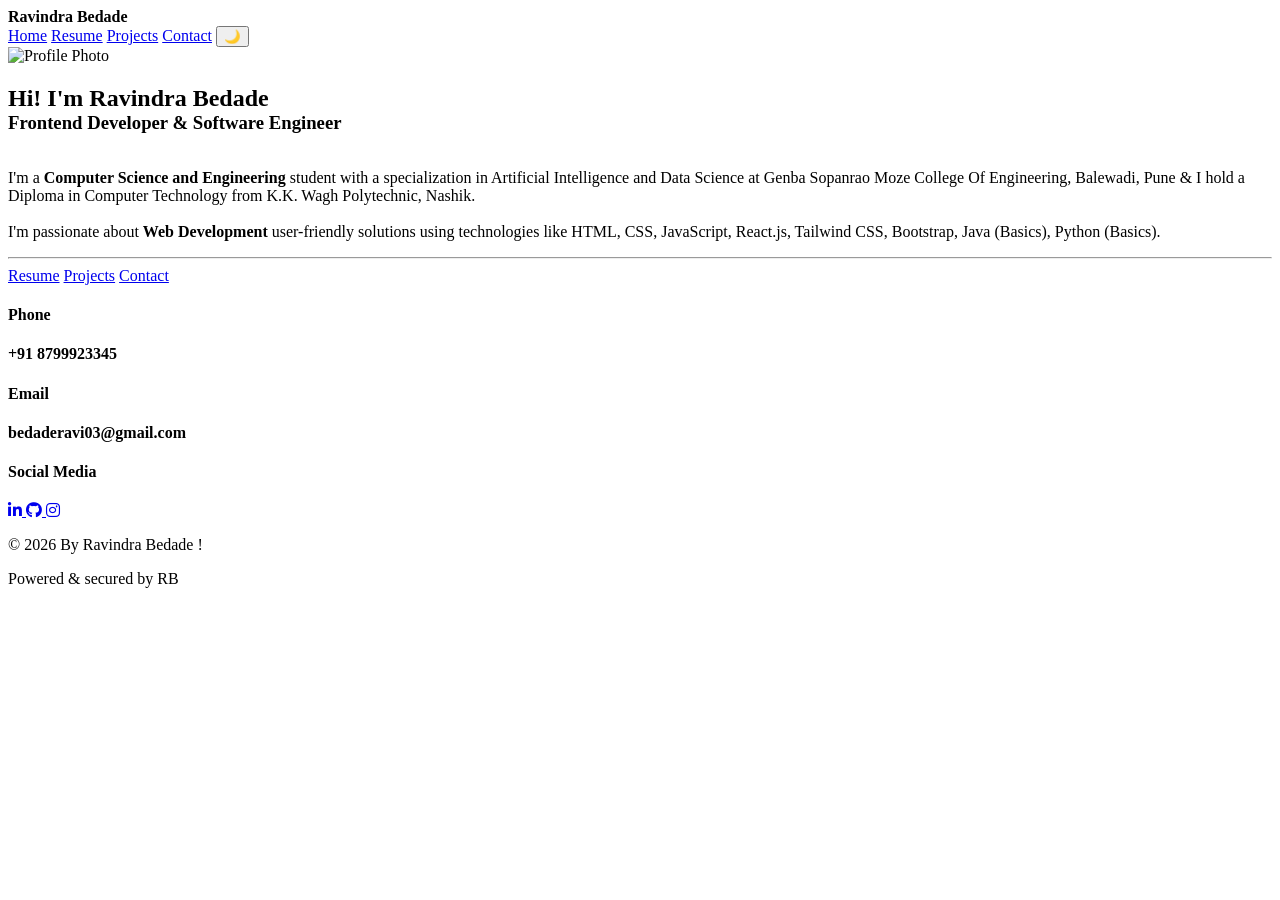
==== index.html @ 744151d5 "Add HTML File" ====
<!-- ================= HOME PAGE ================= -->
<!-- index.html -->
<html lang="en">

<body>
  <meta charset="UTF-8" />
  <meta name="viewport" content="width=device-width, initial-scale=1.0" />
  <title>Ravindra Bedade | Portfolio</title>
  <link rel="stylesheet" href="style.css">
  <link rel="stylesheet" href="https://cdnjs.cloudflare.com/ajax/libs/font-awesome/6.5.1/css/all.min.css">
  <script>
    // Apply saved theme AFTER body is loaded
    document.addEventListener("DOMContentLoaded", () => {
      const savedTheme = localStorage.getItem("theme");

      if (savedTheme === "dark") {
        document.body.classList.add("dark");
      } else if (!savedTheme) {
        // Auto system theme (first visit only)
        if (window.matchMedia("(prefers-color-scheme: dark)").matches) {
          document.body.classList.add("dark");
          localStorage.setItem("theme", "dark");
        }
      }
    });

    function toggleDark() {
      document.body.classList.toggle("dark");

      if (document.body.classList.contains("dark")) {
        localStorage.setItem("theme", "dark");
      } else {
        localStorage.setItem("theme", "light");
      }
    }
  </script>

  <header>
    <strong>Ravindra Bedade</strong>
    <nav>
      <a href="index.html">Home</a>
      <a href="resume.html">Resume</a>
      <a href="projects.html">Projects</a>
      <a href="contact.html">Contact</a>
      <button onclick="toggleDark()" aria-label="Toggle dark mode">🌙</button>
    </nav>
  </header>

  <section class="hero">
    <img src="images/MY (2).jpg" alt="Profile Photo">
    <div class="hero-1">
      <h1>Hi! I'm Ravindra Bedade </h1>
      <h3 style="margin-top: -20px; margin-bottom: 35px;">Frontend Developer & Software Engineer</h3>
      <p color="white">
        <!-- I'm a <b> Frontend Developer and Artificial Intelligence & Data Science Engineering student with a strong background in Computer Technology.</b>
        Experienced in developing responsive user interfaces and converting design mockups into clean, functional web pages using <b>HTML5,
        CSS3, JavaScript, Bootstrap, Tailwind CSS & React Js </b>. Hands-on experience with Git, GitHub, REST APIs, responsive web design, cross-browser
        compatibility, frontend debugging, and <b> web performance through live client projects and web-development training.</b>
      </p> -->

      <p class="about-me">
        I'm a <b> Computer Science and Engineering </b> student with a specialization in Artificial Intelligence and
        Data Science at Genba Sopanrao Moze College Of Engineering, Balewadi, Pune & I hold a Diploma in Computer
        Technology from K.K. Wagh Polytechnic, Nashik. <br><br>
        I'm passionate about <b> Web Development </b> user-friendly solutions using technologies like
        HTML, CSS, JavaScript, React.js, Tailwind CSS, Bootstrap, Java (Basics), Python (Basics).
      </p>
      <hr>
      <div class="buttons">
        <a class="btn resume" href="Assets\Ravindra Bedade.pdf" target="_blank">Resume</a>
        <a class="btn projects" href="projects.html">Projects</a>
        <a class="btn contact" href="contact.html">Contact</a>
      </div>
    </div>
  </section>

  <footer class="site-footer">
    <div class="footer-container">

      <div class="footer-box">
        <h4><b> Phone </b></h4>
        <p> <b>+91 8799923345</b></p>
      </div>

      <div class="footer-box">
        <h4><b> Email </b></h4>
        <p> <b>bedaderavi03@gmail.com</b></p>
      </div>

      <div class="footer-box">
        <h4><b> Social Media </b></h4>
        <div class="social-icons">
          <!-- Font Awesome CDN -->

          <a href="https://www.linkedin.com/in/ravindra-bedade-228161281" target="_blank" class="linkedin-icon">
            <i class="fa-brands fa-linkedin-in"></i>
          </a>

          <a href="https://github.com/ravindrabedade02" target="_blank" class="github-icon">
            <i class="fa-brands fa-github"></i>
          </a>

          <a href="https://www.instagram.com/ravindra.bedade02?igsh=cmx5Y2tyaTZzd2tt" target="_blank"
            class="instagram-icon">
            <i class="fa-brands fa-instagram"></i>
          </a>


        </div>
      </div>

      <div class="footer-box copyright">
        <p>© 2026 By Ravindra Bedade !</p>
        <p class="powered">Powered & secured by <span>RB</span></p>
      </div>

    </div>
  </footer>

</body>

</html>
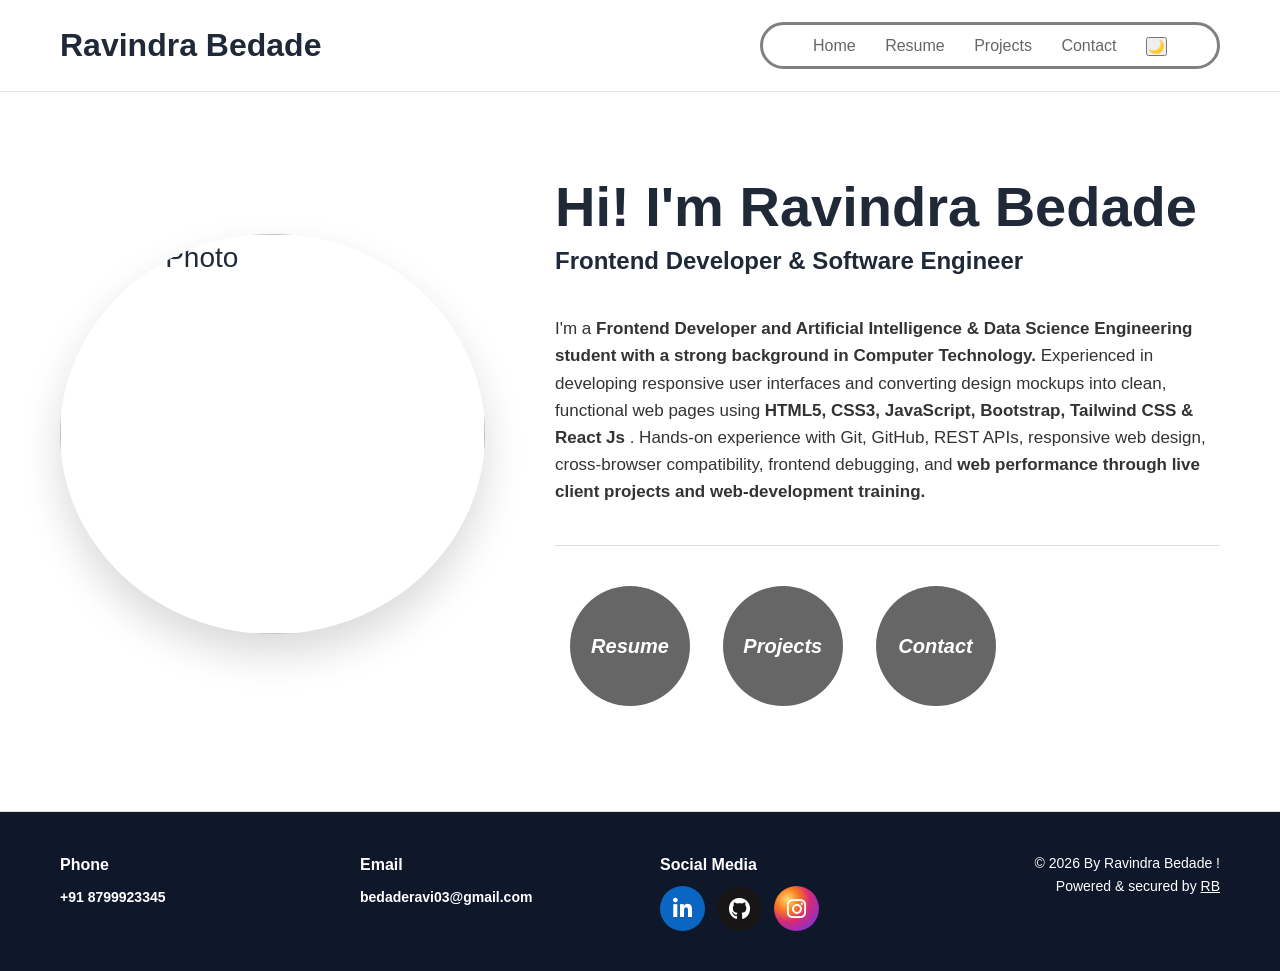
==== commit b0a64f4f: "Enhance styling" ====
--- a/index.html
+++ b/index.html
@@ -36,7 +36,7 @@
   </script>
 
   <header>
-    <strong>Ravindra Bedade</strong>
+    <strong style="font-size: 2rem; font-weight: bold;">Ravindra Bedade</strong>
     <nav>
       <a href="index.html">Home</a>
       <a href="resume.html">Resume</a>
@@ -51,20 +51,20 @@
     <div class="hero-1">
       <h1>Hi! I'm Ravindra Bedade </h1>
       <h3 style="margin-top: -20px; margin-bottom: 35px;">Frontend Developer & Software Engineer</h3>
-      <p color="white">
-        <!-- I'm a <b> Frontend Developer and Artificial Intelligence & Data Science Engineering student with a strong background in Computer Technology.</b>
+      <p class="about-me">
+        I'm a <b> Frontend Developer and Artificial Intelligence & Data Science Engineering student with a strong background in Computer Technology.</b>
         Experienced in developing responsive user interfaces and converting design mockups into clean, functional web pages using <b>HTML5,
         CSS3, JavaScript, Bootstrap, Tailwind CSS & React Js </b>. Hands-on experience with Git, GitHub, REST APIs, responsive web design, cross-browser
         compatibility, frontend debugging, and <b> web performance through live client projects and web-development training.</b>
-      </p> -->
+      </p>
 
-      <p class="about-me">
+      <!-- <p class="about-me">
         I'm a <b> Computer Science and Engineering </b> student with a specialization in Artificial Intelligence and
         Data Science at Genba Sopanrao Moze College Of Engineering, Balewadi, Pune & I hold a Diploma in Computer
         Technology from K.K. Wagh Polytechnic, Nashik. <br><br>
         I'm passionate about <b> Web Development </b> user-friendly solutions using technologies like
         HTML, CSS, JavaScript, React.js, Tailwind CSS, Bootstrap, Java (Basics), Python (Basics).
-      </p>
+      </p> -->
       <hr>
       <div class="buttons">
         <a class="btn resume" href="Assets\Ravindra Bedade.pdf" target="_blank">Resume</a>
--- a/style.css
+++ b/style.css
@@ -0,0 +1,701 @@
+/* =============================
+    GLOBAL RESET & VARIABLES
+============================= */
+* {
+  margin: 0;
+  padding: 0;
+  box-sizing: border-box;
+}
+
+:root {
+  --primary: #f4b000;
+  --secondary: #ff3b2f;
+  --accent: #8fd6d6;
+  --dark: #111;
+  --light: #fafafa;
+  --gray: #666;
+}
+
+body {
+  font-family: "Segoe UI", Tahoma, sans-serif;
+  background: var(--light);
+  color: var(--dark);
+  line-height: 1.6;
+}
+
+/* =============================
+    HEADER / NAVBAR
+============================= */
+header {
+  display: flex;
+  justify-content: space-between;
+  align-items: center;
+  padding: 20px 60px;
+  background: #fff;
+  border-bottom: 1px solid #e5e5e5;
+  position: sticky;
+  top: 0;
+  z-index: 1000;
+}
+
+/* strong{
+  border: 3px solid grey;
+  padding: 5px 50px;
+  border-radius: 50px;
+} */
+
+nav {
+  border: 3px solid grey;
+  border-radius: 100px;
+  font-size: 16px;
+  padding: 8px 25px;
+  padding-right: 50px;
+}
+
+header strong {
+  font-size: 22px;
+}
+
+nav a {
+  margin-left: 25px;
+  text-decoration: none;
+  color: var(--gray);
+  font-weight: 500;
+  position: relative;
+}
+
+nav a::after {
+  content: "";
+  position: absolute;
+  left: 0;
+  bottom: -6px;
+  width: 0;
+  height: 2px;
+  background: var(--primary);
+  transition: 0.3s ease;
+}
+
+nav a:hover::after {
+  width: 100%;
+}
+
+nav button {
+  margin-left: 25px;
+  /* padding: 6px 12px; */
+}
+
+/* =============================
+    SECTION STYLES
+============================= */
+section {
+  padding: 55px 60px;
+  padding-top: 20px;
+  font-family: Helvetica, sans-serif;
+  font-size: 28px;
+}
+
+.h2 {
+  margin-bottom: 5px;
+}
+
+h1 {
+  font-size: 56px;
+  margin-bottom: 10px;
+}
+
+.p {
+  margin-top: 7px;
+  margin-bottom: -5px;
+}
+
+h2 {
+  /* justify-content: center; */
+  font-size: 36px;
+  margin-bottom: 30px;
+}
+
+h3 {
+  font-size: 24px;
+  margin-bottom: 10px;
+}
+
+p {
+    color: #333333;
+    font-size: 17px;
+}
+
+body.dark p {
+    color: #94a3b8;
+}
+
+/* .about-me {
+  font-size: 18px;
+  line-height: 1.8;
+  color: white;
+} */
+
+/* =============================
+    HERO SECTION
+============================= */
+.hero {
+  display: flex;
+  width: 100%;
+  margin: 50px 0px;
+  align-items: center;
+  gap: 70px;
+}
+
+.hero img {
+  width: 425PX;
+  height: 400px;
+  border-radius: 50%;
+  object-fit: cover;
+  box-shadow: 0 20px 40px rgba(0, 0, 0, 0.15);
+}
+
+.hero-1 {
+  width: 80vw;
+}
+
+/* =============================
+    CIRCULAR BUTTONS
+============================= */
+.buttons {
+  margin-top: 30px;
+}
+
+.btn {
+  display: inline-flex;
+  align-items: center;
+  justify-content: center;
+  width: 120px;
+  height: 120px;
+  border-radius: 50%;
+  text-decoration: none;
+  color: #000;
+  font-size: 18px;
+  font-weight: bold;
+  margin-left: 15px;
+  margin-right: 10px;
+  transition: all 0.3s ease;
+}
+
+.btn:hover {
+  transform: translateY(-6px) scale(1.05);
+  background: var(--primary);
+  font-weight: bold;
+  color: black;
+}
+
+.resume {
+  background: var(--gray);
+  font-size: 20px;
+  font-style: italic;
+  color: white;
+}
+
+.projects {
+  background: var(--gray);
+  font-size: 20px;
+  font-style: italic;
+  color: white;
+}
+
+.contact {
+  font-size: 20px;
+  font-style: italic;
+  color: white;
+  background: var(--gray);
+}
+
+/* =============================
+    RESUME PAGE ENHANCEMENTS
+============================= */
+.resume-container {
+  max-width: 1100px;
+  margin: 0 auto;
+}
+
+.resume-section {
+  margin-bottom: 50px;
+}
+
+.resume-item {
+  display: flex;
+  gap: 40px;
+  margin-bottom: 40px;
+}
+
+.resume-item span {
+  min-width: 150px;
+  font-weight: bold;
+}
+
+.resume-item h4 {
+  font-size: 20px;
+  margin-bottom: 6px;
+}
+
+.resume-item ul {
+  margin-top: 10px;
+  padding-left: 20px;
+}
+
+.resume-item li {
+  margin-bottom: 8px;
+}
+
+/* Skills Grid Layout */
+.skills-list {
+  list-style: none;
+  display: grid;
+  grid-template-columns: repeat(auto-fit, minmax(200px, 1fr));
+  gap: 20px;
+  margin-top: 10px;
+}
+
+.skills-list li {
+  background: rgba(0, 0, 0, 0.05);
+  padding: 15px;
+  border-radius: 8px;
+  font-size: 14px;
+}
+
+/* Divider */
+hr {
+  border: 0;
+  height: 1px;
+  background: #ddd;
+  margin: 40px 0;
+}
+
+/* =============================
+    PROJECTS PAGE
+============================= */
+.project {
+  display: flex;
+  align-items: center;
+  margin: -20px 20px;
+  height: 71vh;
+  gap: 50px;
+}
+
+.project img {
+  border-radius: 15px;
+  border: 1px solid black;
+  box-shadow: 0 15px 30px rgba(0, 0, 0, 0.15);
+}
+
+/* =============================
+    CONTACT PAGE
+============================= */
+form {
+  max-width: 600px;
+}
+
+form input,
+form textarea {
+  width: 100%;
+  padding: 14px;
+  margin-bottom: 18px;
+  border: 1px solid #ccc;
+  border-radius: 6px;
+  font-size: 15px;
+}
+
+form input:focus,
+form textarea:focus {
+  outline: none;
+  border-color: var(--primary);
+}
+
+form button {
+  padding: 14px 50px;
+  background: var(--primary);
+  border: none;
+  border-radius: 30px;
+  font-size: 16px;
+  cursor: pointer;
+  transition: 0.3s;
+}
+
+form button:hover {
+  background: #e0a500;
+}
+
+/* =============================
+    SITE FOOTER
+============================= */
+.site-footer {
+  border-top: 1px solid #ddd;
+  padding: 40px 60px;
+  background: #fff;
+}
+
+.footer-container {
+  display: grid;
+  grid-template-columns: repeat(4, 1fr);
+  gap: 40px;
+  align-items: start;
+}
+
+.footer-box h4 {
+  font-size: 16px;
+  font-weight: 600;
+  margin-bottom: 8px;
+}
+
+.footer-box p {
+  font-size: 14px;
+  color: #333;
+}
+
+.social-icons {
+  display: flex;
+  gap: 12px;
+  font-size: 18px;
+}
+
+.social-icons a {
+  text-decoration: none;
+  color: #000;
+  font-weight: bold;
+}
+
+.copyright {
+  text-align: right;
+}
+
+.powered {
+  font-size: 13px;
+}
+
+.powered span {
+  text-decoration: underline;
+  cursor: pointer;
+}
+
+/* =============================
+    DARK MODE
+============================= */
+body.dark {
+  background: #0f0f0f;
+  color: #f1f1f1;
+}
+
+body.dark header,
+body.dark .site-footer {
+  background: #151515;
+  border-color: #222;
+}
+
+body.dark nav a {
+  color: #ddd;
+}
+
+body.dark input,
+body.dark textarea {
+  background: #1e1e1e;
+  color: #fff;
+  border: 1px solid #333;
+}
+
+body.dark p,
+body.dark .resume-item span {
+  color: #bbb;
+}
+
+body.dark .skills-list li {
+  background: #222;
+}
+
+body.dark .footer-box p,
+body.dark .footer-box h4,
+body.dark .social-icons a {
+  color: #ddd;
+}
+
+/* =============================
+    RESPONSIVE DESIGN
+============================= */
+@media (max-width: 900px) {
+  header {
+    padding: 20px;
+  }
+
+  section {
+    padding: 60px 20px;
+  }
+
+  .hero,
+  .project,
+  .resume-item {
+    flex-direction: column;
+    text-align: left;
+  }
+
+  .hero {
+    text-align: center;
+  }
+
+  .hero img {
+    width: 260px;
+    height: 260px;
+  }
+
+  .footer-container {
+    grid-template-columns: 1fr 1fr;
+  }
+
+  .copyright {
+    text-align: left;
+  }
+}
+
+@media (max-width: 500px) {
+  .footer-container {
+    grid-template-columns: 1fr;
+  }
+}
+
+/* =============================
+    NEW RESUME GRID & NAV
+============================= */
+.logo-area {
+  display: flex;
+  align-items: center;
+  gap: 10px;
+}
+
+/* .logo-area .dot {
+  width: 15px;
+  height: 15px;
+  background: var(--primary);
+  border-radius: 50%;
+} */
+
+.logo-area span {
+  font-size: 14px;
+  color: var(--gray);
+}
+
+.page-title {
+  margin-top: 40px;
+  margin-bottom: 60px;
+  font-size: 48px;
+  font-weight: bold;
+}
+
+.resume-grid {
+  display: grid;
+  grid-template-columns: 300px 1fr;
+  /* Matches the left-heading layout */
+  gap: 40px;
+  margin-bottom: 60px;
+}
+
+.grid-left h2 {
+  font-size: 24px;
+  font-weight: bold;
+  line-height: 1.2;
+
+}
+
+.resume-item {
+  display: flex;
+  gap: 30px;
+  margin-bottom: 30px;
+}
+
+.resume-item .date {
+  min-width: 120px;
+  font-size: 14px;
+  padding-top: 4px;
+}
+
+.resume-item h4 {
+  font-size: 18px;
+  margin-bottom: 8px;
+}
+
+.resume-list {
+  list-style: disc;
+  padding-left: 20px;
+}
+
+.resume-list li {
+  margin-bottom: 12px;
+  font-size: 17px;
+}
+
+.section-divider {
+  border: 0;
+  border-top: 1px solid #ddd;
+  margin: 40px 0;
+}
+
+/* RESPONSIVE STACKING */
+@media (max-width: 900px) {
+  .resume-grid {
+    grid-template-columns: 1fr;
+    gap: 20px;
+  }
+
+  .resume-item {
+    flex-direction: column;
+    gap: 5px;
+  }
+}
+
+/* =============================
+    UPDATED COLOR VARIABLES
+============================= */
+:root {
+  --primary: #f4b000;
+  /* CodeWithHarry Violet */
+  --primary-hover: #6d28d9;
+  --secondary: #ff5757;
+  /* Slate Dark */
+  --accent: #00e4f4;
+  --dark: #1f2937;
+  --light: #ffffff;
+  --bg-gray: #f8fafc;
+  /* Light Slate Background */
+  --border: #e2e8f0;
+  /* Subtle Border */
+  --text-gray: #64748b;
+}
+
+/* =============================
+    DARK MODE COLORS
+============================= */
+body.dark {
+  background: #0b0f1a;
+  /* Deep Midnight */
+  color: #e2e8f0;
+}
+
+body.dark header,
+body.dark .site-footer,
+body.dark .resume-grid {
+  background: #111827;
+  /* Darker Slate */
+  border-color: #1f2937;
+}
+
+body.dark p,
+body.dark .resume-item span,
+body.dark .logo-area span {
+  color: #94a3b8;
+  /* Muted Slate Text */
+}
+
+body.dark nav a {
+  color: #cbd5e1;
+}
+
+body.dark .skills-list li,
+body.dark .skills-grid li {
+  background: #1f2937;
+  /* Card Background */
+  color: #cbd5e1;
+  border-color: var(--primary);
+}
+
+body.dark .date-pill {
+  background: rgba(124, 58, 237, 0.2);
+  /* Transparent Violet */
+  color: #a78bfa;
+}
+
+.linkedin-icon {
+  display: inline-flex;
+  align-items: center;
+  justify-content: center;
+  width: 45px;
+  height: 45px;
+  background-color: #0A66C2;
+  color: white;
+  border-radius: 50%;
+  font-size: 22px;
+  text-decoration: none;
+  transition: all 0.3s ease;
+}
+
+.linkedin-icon:hover {
+  background-color: #004182;
+  transform: translateY(-3px);
+}
+
+.instagram-icon {
+  width: 45px;
+  height: 45px;
+  background: radial-gradient(circle at 30% 30%,
+      #feda75, #fa7e1e, #d62976, #962fbf, #4f5bd5);
+  color: white;
+  display: inline-flex;
+  align-items: center;
+  justify-content: center;
+  border-radius: 50%;
+  font-size: 22px;
+  text-decoration: none;
+  transition: 0.3s ease;
+}
+
+.instagram-icon:hover {
+  transform: translateY(-4px) scale(1.05);
+}
+
+.github-icon {
+  width: 45px;
+  height: 45px;
+  background: #171515;
+  color: white;
+  display: inline-flex;
+  align-items: center;
+  justify-content: center;
+  border-radius: 50%;
+  font-size: 22px;
+  text-decoration: none;
+  transition: 0.3s ease;
+}
+
+.github-icon:hover {
+  background: #000;
+  transform: translateY(-4px);
+}
+
+/* Resume Experience – Light Mode */
+body:not(.dark) .resume-item .details p,
+body:not(.dark) .resume-item .details h3,
+body:not(.dark) .resume-item .details h4,
+body:not(.dark) .resume-item .details b {
+    color: #000000 !important;
+}
+
+/* Resume Experience – Dark Mode */
+body.dark .resume-item .details p,
+body.dark .resume-item .details h3,
+body.dark .resume-item .details h4,
+body.dark .resume-item .details b {
+    color: #94a3b8;
+}
+
+/* Footer – Same Dark Color in Both Themes */
+footer {
+    background-color: #0f172a !important;
+    color: #ffffff !important;
+}
+
+footer p,
+footer h3,
+footer h4,
+footer a,
+footer span,
+footer i {
+    color: #ffffff !important;
+}
+
+footer a:hover {
+    color: #38bdf8 !important;
+}
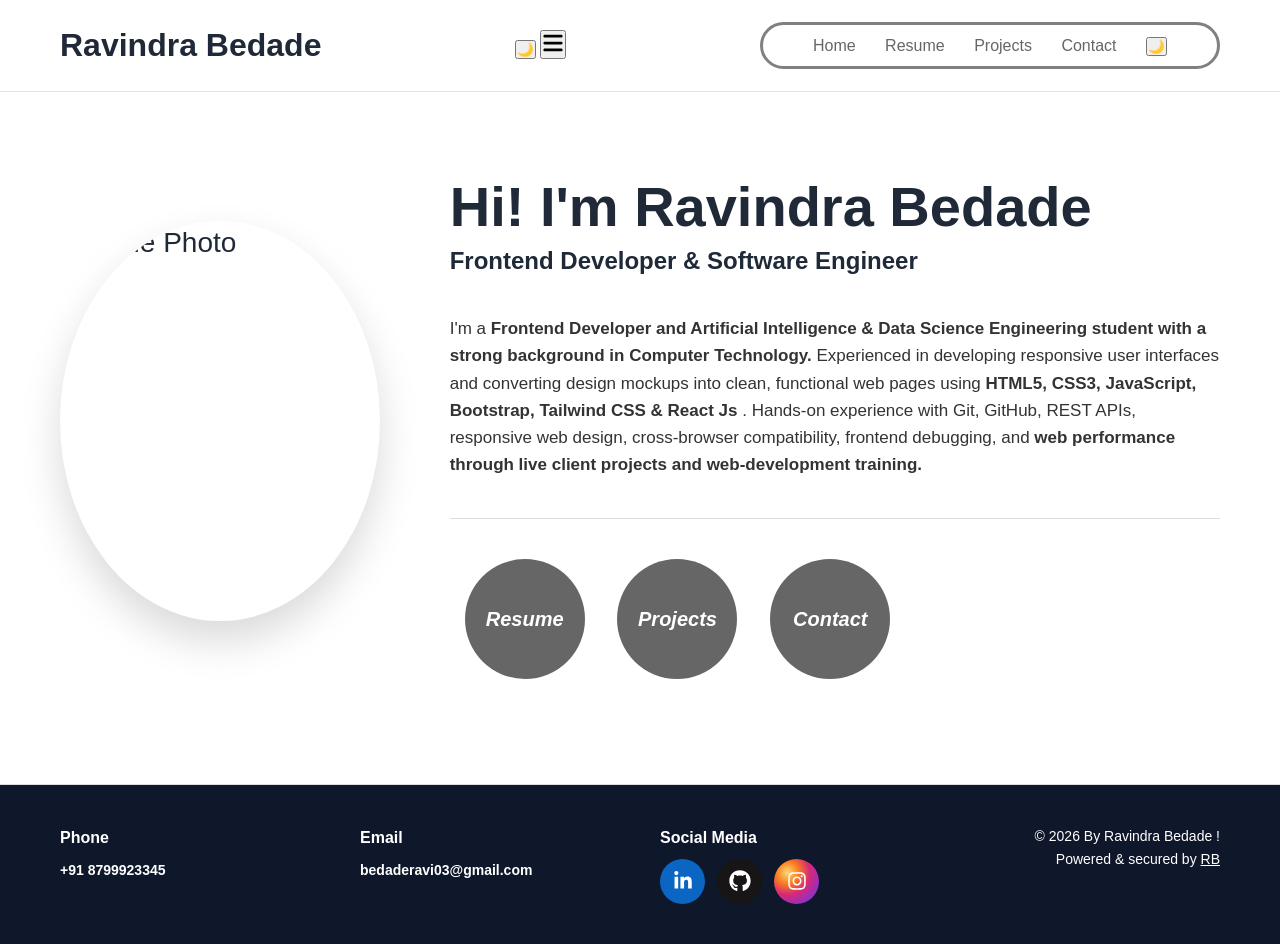
==== commit 3be1cac7: "Update HTML Files" ====
--- a/index.html
+++ b/index.html
@@ -1,122 +1,219 @@
-<!-- ================= HOME PAGE ================= -->
-<!-- index.html -->
-<html lang="en">
-
-<body>
-  <meta charset="UTF-8" />
-  <meta name="viewport" content="width=device-width, initial-scale=1.0" />
-  <title>Ravindra Bedade | Portfolio</title>
-  <link rel="stylesheet" href="style.css">
-  <link rel="stylesheet" href="https://cdnjs.cloudflare.com/ajax/libs/font-awesome/6.5.1/css/all.min.css">
-  <script>
-    // Apply saved theme AFTER body is loaded
-    document.addEventListener("DOMContentLoaded", () => {
-      const savedTheme = localStorage.getItem("theme");
-
-      if (savedTheme === "dark") {
-        document.body.classList.add("dark");
-      } else if (!savedTheme) {
-        // Auto system theme (first visit only)
-        if (window.matchMedia("(prefers-color-scheme: dark)").matches) {
-          document.body.classList.add("dark");
-          localStorage.setItem("theme", "dark");
-        }
-      }
-    });
-
-    function toggleDark() {
-      document.body.classList.toggle("dark");
-
-      if (document.body.classList.contains("dark")) {
-        localStorage.setItem("theme", "dark");
-      } else {
-        localStorage.setItem("theme", "light");
-      }
-    }
-  </script>
-
-  <header>
-    <strong style="font-size: 2rem; font-weight: bold;">Ravindra Bedade</strong>
-    <nav>
-      <a href="index.html">Home</a>
-      <a href="resume.html">Resume</a>
-      <a href="projects.html">Projects</a>
-      <a href="contact.html">Contact</a>
-      <button onclick="toggleDark()" aria-label="Toggle dark mode">🌙</button>
-    </nav>
-  </header>
-
-  <section class="hero">
-    <img src="images/MY (2).jpg" alt="Profile Photo">
-    <div class="hero-1">
-      <h1>Hi! I'm Ravindra Bedade </h1>
-      <h3 style="margin-top: -20px; margin-bottom: 35px;">Frontend Developer & Software Engineer</h3>
-      <p class="about-me">
-        I'm a <b> Frontend Developer and Artificial Intelligence & Data Science Engineering student with a strong background in Computer Technology.</b>
-        Experienced in developing responsive user interfaces and converting design mockups into clean, functional web pages using <b>HTML5,
-        CSS3, JavaScript, Bootstrap, Tailwind CSS & React Js </b>. Hands-on experience with Git, GitHub, REST APIs, responsive web design, cross-browser
-        compatibility, frontend debugging, and <b> web performance through live client projects and web-development training.</b>
-      </p>
-
-      <!-- <p class="about-me">
-        I'm a <b> Computer Science and Engineering </b> student with a specialization in Artificial Intelligence and
-        Data Science at Genba Sopanrao Moze College Of Engineering, Balewadi, Pune & I hold a Diploma in Computer
-        Technology from K.K. Wagh Polytechnic, Nashik. <br><br>
-        I'm passionate about <b> Web Development </b> user-friendly solutions using technologies like
-        HTML, CSS, JavaScript, React.js, Tailwind CSS, Bootstrap, Java (Basics), Python (Basics).
-      </p> -->
-      <hr>
-      <div class="buttons">
-        <a class="btn resume" href="Assets\Ravindra Bedade.pdf" target="_blank">Resume</a>
-        <a class="btn projects" href="projects.html">Projects</a>
-        <a class="btn contact" href="contact.html">Contact</a>
-      </div>
-    </div>
-  </section>
-
-  <footer class="site-footer">
-    <div class="footer-container">
-
-      <div class="footer-box">
-        <h4><b> Phone </b></h4>
-        <p> <b>+91 8799923345</b></p>
-      </div>
-
-      <div class="footer-box">
-        <h4><b> Email </b></h4>
-        <p> <b>bedaderavi03@gmail.com</b></p>
-      </div>
-
-      <div class="footer-box">
-        <h4><b> Social Media </b></h4>
-        <div class="social-icons">
-          <!-- Font Awesome CDN -->
-
-          <a href="https://www.linkedin.com/in/ravindra-bedade-228161281" target="_blank" class="linkedin-icon">
-            <i class="fa-brands fa-linkedin-in"></i>
-          </a>
-
-          <a href="https://github.com/ravindrabedade02" target="_blank" class="github-icon">
-            <i class="fa-brands fa-github"></i>
-          </a>
-
-          <a href="https://www.instagram.com/ravindra.bedade02?igsh=cmx5Y2tyaTZzd2tt" target="_blank"
-            class="instagram-icon">
-            <i class="fa-brands fa-instagram"></i>
-          </a>
-
-
-        </div>
-      </div>
-
-      <div class="footer-box copyright">
-        <p>© 2026 By Ravindra Bedade !</p>
-        <p class="powered">Powered & secured by <span>RB</span></p>
-      </div>
-
-    </div>
-  </footer>
-
-</body>
-
+<!DOCTYPE html>
+<html lang="en">
+<head>
+  <meta charset="UTF-8" />
+  <meta name="viewport" content="width=device-width, initial-scale=1.0" />
+  <script>
+    (function () {
+      try {
+        var theme = localStorage.getItem("theme");
+        if (theme === "dark" || (!theme && window.matchMedia("(prefers-color-scheme: dark)").matches)) {
+          document.documentElement.classList.add("dark");
+        } else {
+          document.documentElement.classList.remove("dark");
+        }
+      } catch (e) {}
+    })();
+  </script>
+  <title>Ravindra Bedade | Portfolio</title>
+  <link rel="stylesheet" href="style.css">
+  <link rel="stylesheet" href="https://cdnjs.cloudflare.com/ajax/libs/font-awesome/6.5.1/css/all.min.css" media="print" onload="this.media='all'">
+</head>
+
+<body>
+  <header>
+    <strong style="font-size: 2rem; font-weight: bold;">Ravindra Bedade</strong>
+    <div class="mobile-nav-actions">
+      <button class="mobile-theme-btn" onclick="toggleDark()" aria-label="Toggle dark mode">🌙</button>
+      <button class="menu-toggle" id="menuToggle" aria-label="Toggle navigation" onclick="toggleMenu()" aria-expanded="false">
+        <svg class="icon-bars" width="22" height="22" viewBox="0 0 448 512" fill="currentColor">
+          <path d="M0 96C0 78.3 14.3 64 32 64H416c17.7 0 32 14.3 32 32s-14.3 32-32 32H32C14.3 128 0 113.7 0 96zM0 256c0-17.7 14.3-32 32-32H416c17.7 0 32 14.3 32 32s-14.3 32-32 32H32c-17.7 0-32-14.3-32-32zM448 416c0 17.7-14.3 32-32 32H32c-17.7 0-32-14.3-32-32s14.3-32 32-32H416c17.7 0 32 14.3 32 32z"/>
+        </svg>
+        <svg class="icon-close" width="22" height="22" viewBox="0 0 384 512" fill="currentColor" style="display:none;">
+          <path d="M342.6 150.6c12.5-12.5 12.5-32.8 0-45.3s-32.8-12.5-45.3 0L192 210.7 86.6 105.4c-12.5-12.5-32.8-12.5-45.3 0s-12.5 32.8 0 45.3L146.7 256 41.4 361.4c-12.5 12.5-12.5 32.8 0 45.3s32.8 12.5 45.3 0L192 301.3 297.4 406.6c12.5 12.5 32.8 12.5 45.3 0s12.5-32.8 0-45.3L237.3 256 342.6 150.6z"/>
+        </svg>
+      </button>
+    </div>
+    <nav id="navMenu">
+      <a href="index.html" class="active">Home</a>
+      <a href="resume.html">Resume</a>
+      <a href="projects.html">Projects</a>
+      <a href="contact.html">Contact</a>
+      <button class="desktop-theme-btn" onclick="toggleDark()" aria-label="Toggle dark mode">🌙</button>
+    </nav>
+  </header>
+
+  <section class="hero">
+    <img src="images/MyPhoto.jpg" alt="Profile Photo" decoding="async">
+    <div class="hero-1">
+      <h1>Hi! I'm Ravindra Bedade </h1>
+      <h3 style="margin-top: -20px; margin-bottom: 35px;">Frontend Developer & Software Engineer</h3>
+      <p class="about-me">
+        I'm a <b> Frontend Developer and Artificial Intelligence & Data Science Engineering student with a strong background in Computer Technology.</b>
+        Experienced in developing responsive user interfaces and converting design mockups into clean, functional web pages using <b>HTML5,
+        CSS3, JavaScript, Bootstrap, Tailwind CSS & React Js </b>. Hands-on experience with Git, GitHub, REST APIs, responsive web design, cross-browser
+        compatibility, frontend debugging, and <b> web performance through live client projects and web-development training.</b>
+      </p>
+
+      <hr>
+      <div class="buttons">
+        <a class="btn resume" href="Assets/Ravindra Bedade.pdf" target="_blank">Resume</a>
+        <a class="btn projects" href="projects.html">Projects</a>
+        <a class="btn contact" href="contact.html">Contact</a>
+      </div>
+    </div>
+  </section>
+
+  <footer class="site-footer">
+    <div class="footer-container">
+
+      <div class="footer-box">
+        <h4><b> Phone </b></h4>
+        <p> <b>+91 8799923345</b></p>
+      </div>
+
+      <div class="footer-box">
+        <h4><b> Email </b></h4>
+        <p> <b>bedaderavi03@gmail.com</b></p>
+      </div>
+
+      <div class="footer-box">
+        <h4><b> Social Media </b></h4>
+        <div class="social-icons">
+          <a href="https://www.linkedin.com/in/ravindra-bedade-228161281" target="_blank" class="linkedin-icon" aria-label="LinkedIn">
+            <svg width="20" height="20" viewBox="0 0 448 512" fill="currentColor"><path d="M100.28 448H7.4V148.9h92.88zM53.79 108.1C24.09 108.1 0 83.5 0 53.8a53.79 53.79 0 0 1 107.58 0c0 29.7-24.1 54.3-53.79 54.3zM447.9 448h-92.68V302.4c0-34.7-.7-79.2-48.29-79.2-48.29 0-55.69 37.7-55.69 76.7V448h-92.78V148.9h89.08v40.8h1.3c12.4-23.5 42.69-48.3 87.88-48.3 94 0 111.28 61.9 111.28 142.3V448z"/></svg>
+          </a>
+
+          <a href="https://github.com/ravindrabedade02" target="_blank" class="github-icon" aria-label="GitHub">
+            <svg width="22" height="22" viewBox="0 0 496 512" fill="currentColor"><path d="M165.9 397.4c0 2-2.3 3.6-5.2 3.6-3.3.3-5.6-1.3-5.6-3.6 0-2 2.3-3.6 5.2-3.6 3-.3 5.6 1.3 5.6 3.6zm-31.1-4.5c-.7 2 1.3 4.3 4.3 4.9 2.6 1 5.6 0 6.2-2s-1.3-4.3-4.3-5.2c-2.6-.7-5.5.3-6.2 2.3zm44.2-1.7c-2.9.7-4.9 2.6-4.6 4.9.3 2 2.9 3.3 5.9 2.6 2.9-.7 4.9-2.6 4.6-4.6-.3-1.9-3-3.2-5.9-2.9zM244.8 8C106.1 8 0 113.3 0 252c0 110.9 69.8 205.8 169.5 239.2 12.8 2.3 17.3-5.6 17.3-12.1 0-6.2-.3-40.4-.3-61.4 0 0-70 15-84.7-29.8 0 0-11.4-29.1-27.8-36.6 0 0-22.9-15.7 1.6-15.4 0 0 24.9 2 38.6 25.8 21.9 38.6 58.6 27.5 72.9 20.9 2.3-16 8.8-27.1 16-33.7-55.9-6.2-112.3-14.3-112.3-110.5 0-27.5 7.6-41.3 23.6-58.9-2.6-6.5-11.1-33.3 2.6-67.9 20.9-6.5 69 27 69 27 20-5.6 41.5-8.5 62.8-8.5s42.8 2.9 62.8 8.5c0 0 48.1-33.6 69-27 13.7 34.7 5.2 61.4 2.6 67.9 16 17.7 25.8 31.5 25.8 58.9 0 96.5-58.9 104.2-114.8 110.5 9.2 7.9 17 22.9 17 46.4 0 33.7-.3 75.4-.3 83.6 0 6.5 4.6 14.4 17.3 12.1C428.2 457.8 496 362.9 496 252 496 113.3 383.5 8 244.8 8zM97.2 352.9c-1.3 1-1 3.3.7 5.2 1.6 1.6 3.9 2.3 5.2 1 1.3-1 1-3.3-.7-5.2-1.6-1.6-3.9-2.3-5.2-1zm-10.8-8.1c-.7 1.3.3 2.9 2.3 3.9 1.6 1 3.6.7 4.3-.7.7-1.3-.3-2.9-2.3-3.9-2-.6-3.6-.3-4.3.7zm32.4 35.6c-1.6 1.3-1 4.3 1.3 6.2 2.3 2.3 5.2 2.6 6.5 1 1.3-1.3.7-4.3-1.3-6.2-2.2-2.3-5.2-2.6-6.5-1zm-11.4-14.7c-1.6 1-1.6 3.6 0 5.9 1.6 2.3 4.3 3.3 5.6 2.3 1.6-1.3 1.6-3.9 0-6.2-1.4-2.3-4-3.3-5.6-2z"/></svg>
+          </a>
+
+          <a href="https://www.instagram.com/ravindra.bedade02?igsh=cmx5Y2tyaTZzd2tt" target="_blank" class="instagram-icon" aria-label="Instagram">
+            <svg width="20" height="20" viewBox="0 0 448 512" fill="currentColor"><path d="M224.1 141c-63.6 0-114.9 51.3-114.9 114.9s51.3 114.9 114.9 114.9S339 319.5 339 255.9 287.7 141 224.1 141zm0 189.6c-41.1 0-74.7-33.5-74.7-74.7s33.5-74.7 74.7-74.7 74.7 33.5 74.7 74.7-33.6 74.7-74.7 74.7zm146.4-194.3c0 14.9-12 26.8-26.8 26.8-14.9 0-26.8-12-26.8-26.8s12-26.8 26.8-26.8 26.8 12 26.8 26.8zm76.1 27.2c-1.7-35.9-9.9-67.7-36.2-93.9-26.2-26.2-58-34.4-93.9-36.2-37-2.1-147.9-2.1-184.9 0-35.8 1.7-67.6 9.9-93.9 36.1s-34.4 58-36.2 93.9c-2.1 37-2.1 147.9 0 184.9 1.7 35.9 9.9 67.7 36.2 93.9s58 34.4 93.9 36.2c37 2.1 147.9 2.1 184.9 0 35.9-1.7 67.7-9.9 93.9-36.2 26.2-26.2 34.4-58 36.2-93.9 2.1-37 2.1-147.8 0-184.8zM398.8 388c-7.8 19.6-22.9 34.7-42.6 42.6-29.5 11.7-99.5 9-132.1 9s-102.7 2.6-132.1-9c-19.6-7.8-34.7-22.9-42.6-42.6-11.7-29.5-9-99.5-9-132.1s-2.6-102.7 9-132.1c7.8-19.6 22.9-34.7 42.6-42.6 29.5-11.7 99.5-9 132.1-9s102.7-2.6 132.1 9c19.6 7.8 34.7 22.9 42.6 42.6 11.7 29.5 9 99.5 9 132.1s2.7 102.7-9 132.1z"/></svg>
+          </a>
+        </div>
+      </div>
+
+      <div class="footer-box copyright">
+        <p>© 2026 By Ravindra Bedade !</p>
+        <p class="powered">Powered & secured by <span>RB</span></p>
+      </div>
+
+    </div>
+  </footer>
+
+  <script>
+    // Theme Management
+    function updateThemeButtons() {
+      const isDark = document.documentElement.classList.contains("dark");
+      const icon = isDark ? "☀️" : "🌙";
+      document.querySelectorAll(".desktop-theme-btn, .mobile-theme-btn, nav button").forEach(btn => {
+        btn.textContent = icon;
+      });
+    }
+
+    function toggleDark() {
+      document.body.classList.add("theme-transitioning");
+      const isCurrentlyDark = document.documentElement.classList.contains("dark");
+      const newTheme = isCurrentlyDark ? "light" : "dark";
+      if (newTheme === "dark") {
+        document.documentElement.classList.add("dark");
+        document.body.classList.add("dark");
+      } else {
+        document.documentElement.classList.remove("dark");
+        document.body.classList.remove("dark");
+      }
+      localStorage.setItem("theme", newTheme);
+      updateThemeButtons();
+      setTimeout(() => {
+        document.body.classList.remove("theme-transitioning");
+      }, 350);
+    }
+
+    // Mobile Navigation Toggle
+    function toggleMenu() {
+      const nav = document.getElementById("navMenu");
+      const toggleBtn = document.getElementById("menuToggle");
+      if (nav) {
+        nav.classList.toggle("active");
+        const isOpen = nav.classList.contains("active");
+        if (toggleBtn) {
+          const barsIcon = toggleBtn.querySelector(".icon-bars");
+          const closeIcon = toggleBtn.querySelector(".icon-close");
+          if (barsIcon && closeIcon) {
+            barsIcon.style.display = isOpen ? "none" : "block";
+            closeIcon.style.display = isOpen ? "block" : "none";
+          }
+          toggleBtn.setAttribute("aria-expanded", isOpen ? "true" : "false");
+        }
+      }
+    }
+
+    // Close menu when clicking outside
+    document.addEventListener("click", (e) => {
+      const nav = document.getElementById("navMenu");
+      const toggleBtn = document.getElementById("menuToggle");
+      if (nav && nav.classList.contains("active")) {
+        if (!nav.contains(e.target) && !toggleBtn.contains(e.target)) {
+          toggleMenu();
+        }
+      }
+    });
+
+    // Close menu when clicking any nav link
+    document.querySelectorAll("nav a").forEach(link => {
+      link.addEventListener("click", () => {
+        const nav = document.getElementById("navMenu");
+        if (nav && nav.classList.contains("active")) {
+          toggleMenu();
+        }
+      });
+    });
+
+    // Reset menu on resize to desktop
+    window.addEventListener("resize", () => {
+      if (window.innerWidth > 768) {
+        const nav = document.getElementById("navMenu");
+        const toggleBtn = document.getElementById("menuToggle");
+        if (nav && nav.classList.contains("active")) {
+          nav.classList.remove("active");
+          if (toggleBtn) {
+            const barsIcon = toggleBtn.querySelector(".icon-bars");
+            const closeIcon = toggleBtn.querySelector(".icon-close");
+            if (barsIcon && closeIcon) {
+              barsIcon.style.display = "block";
+              closeIcon.style.display = "none";
+            }
+            toggleBtn.setAttribute("aria-expanded", "false");
+          }
+        }
+      }
+    });
+
+    // Instant Page Prefetch for Lightning-Fast Navigation
+    (function () {
+      const prefetched = new Set();
+      function prefetchPage(url) {
+        if (!url || prefetched.has(url) || url.startsWith("http") || url.includes(":")) return;
+        prefetched.add(url);
+        const link = document.createElement("link");
+        link.rel = "prefetch";
+        link.href = url;
+        document.head.appendChild(link);
+      }
+      document.querySelectorAll("nav a[href]").forEach(a => {
+        const href = a.getAttribute("href");
+        if (href && href.endsWith(".html")) {
+          a.addEventListener("mouseenter", () => prefetchPage(href), { passive: true });
+          a.addEventListener("touchstart", () => prefetchPage(href), { passive: true });
+        }
+      });
+      setTimeout(() => {
+        ["index.html", "resume.html", "projects.html", "contact.html"].forEach(prefetchPage);
+      }, 50);
+    })();
+
+    updateThemeButtons();
+  </script>
+</body>
 </html>
--- a/style.css
+++ b/style.css
@@ -151,6 +151,11 @@
   border-radius: 50%;
   object-fit: cover;
   box-shadow: 0 20px 40px rgba(0, 0, 0, 0.15);
+  transition: all 0.8s ease;
+}
+
+.hero img:hover {
+  transform: translateY(-10px) scale(1.05);
 }
 
 .hero-1 {
@@ -275,15 +280,30 @@
 .project {
   display: flex;
   align-items: center;
-  margin: -20px 20px;
+  margin: 20px 20px;
   height: 71vh;
   gap: 50px;
-}
+  margin-top: 0 !important;
+  height: auto !important;
+}
+
+h2 {
+  margin-bottom: 50px !important; 
+}
+
+/* .projects-page-title, 
+h1 {
+  margin-bottom: 50px; 
+} */
 
 .project img {
   border-radius: 15px;
   border: 1px solid black;
   box-shadow: 0 15px 30px rgba(0, 0, 0, 0.15);
+  transition: all 0.8s ease;
+}
+.project img:hover {
+  transform: translateY(-10px) scale(1.05);
 }
 
 /* =============================
@@ -459,63 +479,51 @@
 }
 
 /* =============================
-    NEW RESUME GRID & NAV
-============================= */
-.logo-area {
-  display: flex;
-  align-items: center;
-  gap: 10px;
-}
-
-/* .logo-area .dot {
-  width: 15px;
-  height: 15px;
-  background: var(--primary);
-  border-radius: 50%;
-} */
-
-.logo-area span {
-  font-size: 14px;
-  color: var(--gray);
+    RESUME PAGE ALIGNMENT FIXES
+============================= */
+.resume-container {
+  max-width: 100% !important;
+  width: 100%;
+  padding: 20px 70px; /* Matches the header and projects page side spacing */
+  margin: 0 !important;
 }
 
 .page-title {
-  margin-top: 40px;
-  margin-bottom: 60px;
-  font-size: 48px;
+  margin-bottom: 40px;
   font-weight: bold;
 }
 
 .resume-grid {
   display: grid;
-  grid-template-columns: 300px 1fr;
-  /* Matches the left-heading layout */
+  grid-template-columns: 280px 1fr;
   gap: 40px;
-  margin-bottom: 60px;
+  margin-bottom: 40px;
+  padding: 0;
 }
 
 .grid-left h2 {
-  font-size: 24px;
+  font-size: 28px;
   font-weight: bold;
   line-height: 1.2;
-
 }
 
 .resume-item {
   display: flex;
   gap: 30px;
-  margin-bottom: 30px;
+  margin-bottom: 35px;
 }
 
 .resume-item .date {
-  min-width: 120px;
-  font-size: 14px;
-  padding-top: 4px;
-}
-
-.resume-item h4 {
-  font-size: 18px;
-  margin-bottom: 8px;
+  min-width: 130px;
+  font-size: 15px;
+  font-weight: 600;
+  padding-top: 2px;
+}
+
+.resume-item .details h3,
+.resume-item .details h4 {
+  font-size: 22px;
+  margin-bottom: 6px;
 }
 
 .resume-list {
@@ -528,22 +536,26 @@
   font-size: 17px;
 }
 
-.section-divider {
-  border: 0;
-  border-top: 1px solid #ddd;
-  margin: 40px 0;
-}
-
-/* RESPONSIVE STACKING */
+.resume-container .resume-grid {
+  padding-left: 100px;
+  padding-top: 50px;
+  padding-bottom: 50px;
+}
+
+/* Responsive adjustment for screens under 900px */
 @media (max-width: 900px) {
+  .resume-container {
+    padding: 20px;
+  }
+
   .resume-grid {
     grid-template-columns: 1fr;
-    gap: 20px;
+    gap: 15px;
   }
 
   .resume-item {
     flex-direction: column;
-    gap: 5px;
+    gap: 8px;
   }
 }
 
